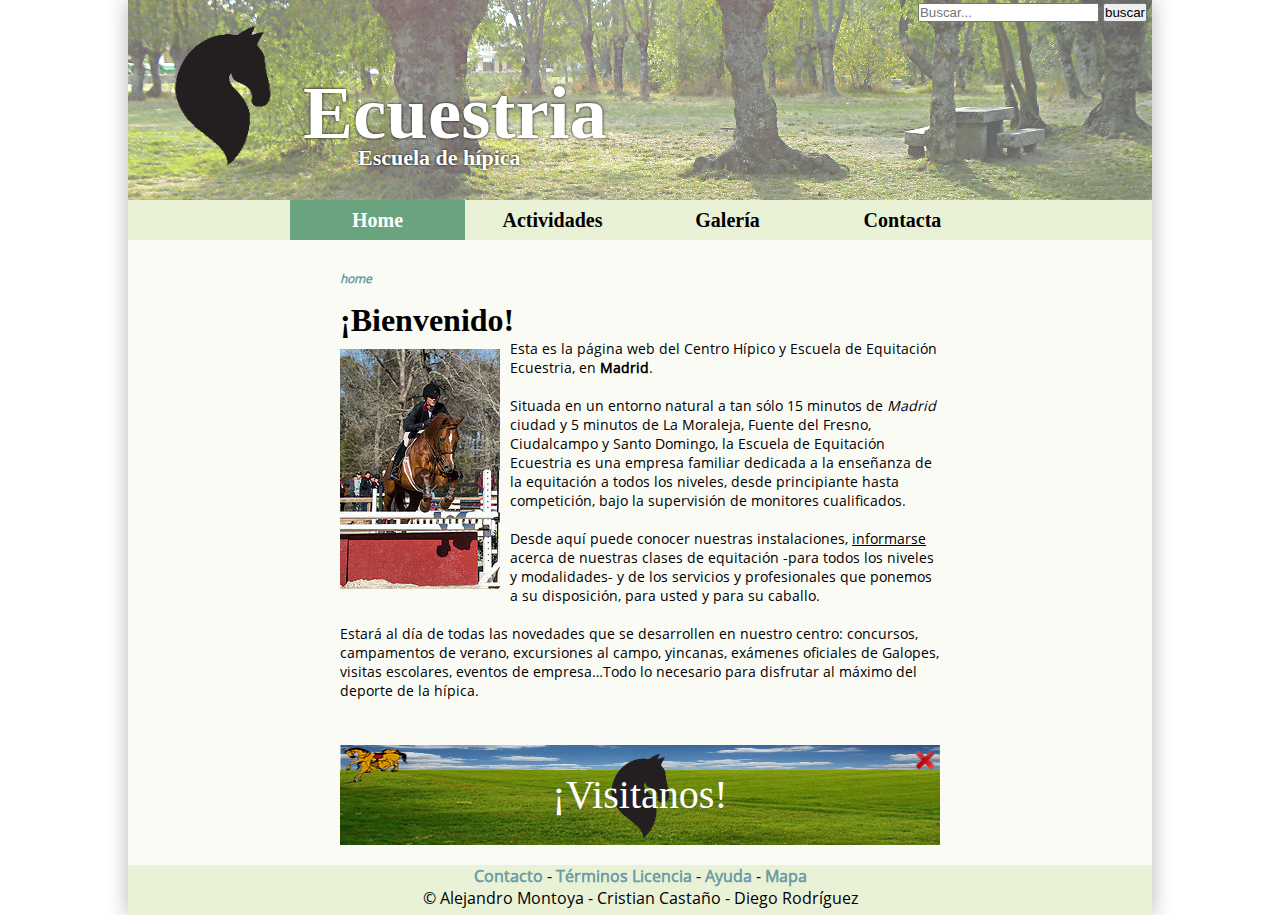
==== public_html/index.html @ 6d94d3be "Merge branch 'Alternativa' of https://github.com/Itadaki/Hipica into Alternativa" ====
<!DOCTYPE html>
<!--
Autor = Alejandro Montoya - Cristian Castaño - Diego Rodríguez
Fecha = 10-dic-2014
Licencia = gpl30 
Version = 1.0
Descripcion = Pagina principal de la escuela de hipica
-->

<!--
Copyright (C) 2014 Diego Rodríguez Suárez-Bustillo

This program is free software: you can redistribute it and/or modify
it under the terms of the GNU General Public License as published by
the Free Software Foundation, either version 3 of the License, or
(at your option) any later version.

This program is distributed in the hope that it will be useful,
but WITHOUT ANY WARRANTY; without even the implied warranty of
MERCHANTABILITY or FITNESS FOR A PARTICULAR PURPOSE.  See the
GNU General Public License for more details.

You should have received a copy of the GNU General Public License
along with this program.  If not, see <http://www.gnu.org/licenses/>.
-->

<html>
    <head>
        <title>Ecuestria - Escuela de hípica</title>
        <meta charset="UTF-8">
        <meta name="viewport" content="width=device-width, initial-scale=1.0">
        <link rel="stylesheet" href="css/style.css" />
        <script type="text/javascript" src="js/script.js" async="async"></script>
    </head>
    <body>
        <div id="wrapper">
            <header class="main">
                <a href="index.html" class="cabeza"> 
                    <h1>Ecuestria</h1>
                    <p>Escuela de hípica</p>
                    <img src="img/logo.png" alt="Logo" title="Ecuestria" /></a> 
                <div id="buscador">
                    <form action="http://www.google.com" >
                        <input type="text" value="" placeholder="Buscar..."  />
                        <input type="submit" value="buscar" />
                    </form></div>
            </header>
            <nav>
                <ul>
                    <li><a href="index.html" title="Home" class="activo">Home</a></li><li><a href="catalogo.html" title="Catálogo">Actividades</a></li><li><a href="galeria.html" title="Galería">Galería</a></li><li><a href="formulario.html" title="Contacta">Contacta</a></li>
                </ul>
            </nav>
            <main>
                <section>
                    <article id="migas">
                        <a href="index.html" title="home">home</a>
                    </article>
                    <article>
                        <!-- Contenido -->
                        <h1>¡Bienvenido!</h1>
                        <p>
                            <img src="img/caballo.jpg" alt="Foto" class="left" />
                            Esta es la página web del Centro Hípico y Escuela de Equitación Ecuestria, en <b>Madrid</b>.<br><br>
                            ​Situada en un entorno natural a tan sólo 15 minutos de <i>Madrid</i> ciudad y 5 minutos de La Moraleja, Fuente del Fresno, Ciudalcampo y Santo Domingo, la Escuela de Equitación Ecuestria es una empresa familiar dedicada a la enseñanza de la equitación a todos los niveles, desde principiante hasta competición, bajo la supervisión de monitores cualificados.<br><br>
                            Desde aquí puede conocer nuestras instalaciones, <u>informarse</u> acerca de nuestras clases de equitación -para todos los niveles y modalidades- y de los servicios y profesionales que ponemos a su disposición, para usted y para su caballo.<br><br>
                        Estará al día de todas las novedades que se desarrollen en nuestro centro: concursos, campamentos de verano, excursiones al campo, yincanas, exámenes oficiales de Galopes, visitas escolares, eventos de empresa…Todo lo necesario para disfrutar al máximo del deporte de la hípica.
                        </p>
                        <!-- FIN Contenido -->
                    </article>
                </section>
                <div id="banner">
                    <div id="tierra"></div>
                    <div id="cielo"></div>
                    <div id="c1" class="caballo"></div>
                    <div id="c2" class="caballo"></div>
                    <div id="c3" class="caballo"></div>
                    <div id="mensaje" onclick="abrirMapa()">¡Visitanos!</div>
                    <div id="cerrarAnuncio" onclick="cerrarAnuncio()"></div>
                    
                </div>
            </main>
            <footer class="main">
                <a href="formulario.html" title="Contacto">Contacto</a> - <a href="#" title="Terminos Licencia" onClick="verTerminos()">Términos Licencia</a> - <a href="#" title="Terminos Licencia" onClick="Ayuda()">Ayuda</a> - <a href="donde_estamos.html" title="Mapa">Mapa</a><br>
                © Alejandro Montoya - Cristian Castaño - Diego Rodríguez 
            </footer>
        </div>
    </body>
</html>
---- public_html/css/style.css ----
/*
Autor = Alejandro Montoya - Cristian Castaño - Diego Rodríguez
Fecha = 10-dic-2014
Licencia = gpl30
Version = 1.0
Descripcion = Estilos comunes a todas las paginas
*/

/*
Copyright (C) 2014 Diego Rodríguez Suárez-Bustillo

This program is free software: you can redistribute it and/or modify
it under the terms of the GNU General Public License as published by
the Free Software Foundation, either version 3 of the License, or
(at your option) any later version.

This program is distributed in the hope that it will be useful,
but WITHOUT ANY WARRANTY; without even the implied warranty of
MERCHANTABILITY or FITNESS FOR A PARTICULAR PURPOSE.  See the
GNU General Public License for more details.

You should have received a copy of the GNU General Public License
along with this program.  If not, see <http://www.gnu.org/licenses/>.
*/

/*Fuentes*/
@font-face {
    font-family: Vibes;
    src: url(../font/GreatVibes-Regular.otf);
}
@font-face {
    font-family: Ovo;
    src: url(../font/Ovo-Regular.ttf);
}
@font-face {
    font-family: OpenSans;
    src: url(../font/OpenSans-Regular.ttf);
}

/*Estilos generales*/
*{margin:0;padding:0;}
body{
    font-family: OpenSans;
}
#wrapper{
    width: 1024px;
    margin: 0 auto;
    position: relative;
    box-shadow: rgba(0,0,0,0.3) 0px 0px 20px 0px ;
}
h1{font-family: Ovo;}
p{font-size: 14px;}
a{
    text-decoration: none;
    font-weight: bold;
    color: #6B9DA4;
}
a:hover{font-weight: normal; text-decoration:underline;}
a:visited{color: #6aa47f;}
.cabeza{
    color:white !important;
    font-weight: bold !important;
}
/*Estilos de cabecera*/
header.main{
    position: relative;
    height: 200px;
    background: #6aa47f url('../img/header3.jpg');
    color: #fafbf5;
    text-shadow: 0 0 3px black;
}
header.main h1, header.main p, header.main img{position: absolute;}
header.main h1{
    top: 70px;
    left: 175px;
    font-family: Vibes;
    font-size: 75px;
}
header.main p{
    top: 145px;
    left: 230px;
    font-family: Ovo;
    font-size: 22px;
}
header.main img{
    left: 45px;
    top: 20px;
    height: 150px;
/*    -webkit-filter: drop-shadow(0 0 1px white);
    filter: drop-shadow(0 0 1px white);*/
}
header.main #buscador{
   
    right:5px !important;
    position:absolute;
    
    .searchform {

display: inline-block;

zoom: 1; /* ie7 hack para display:inline-block */

*display: inline;

border: solid 1px #d2d2d2;

padding: 3px 5px;

-webkit-border-radius: 2em;

-moz-border-radius: 2em;

border-radius: 2em;

-webkit-box-shadow: 0 1px 0px rgba(0,0,0,.1);

-moz-box-shadow: 0 1px 0px rgba(0,0,0,.1);

box-shadow: 0 1px 0px rgba(0,0,0,.1);

background: #f1f1f1;

background: -webkit-gradient(linear, left top, left bottom, from(#fff), to(#ededed));

background: -moz-linear-gradient(top,  #fff,  #ededed);

filter:  progid:DXImageTransform.Microsoft.gradient(startColorstr='#ffffff', endColorstr='#ededed'); /* ie7 */

-ms-filter:  progid:DXImageTransform.Microsoft.gradient(startColorstr='#ffffff', endColorstr='#ededed'); /* ie8 */

}

.searchform input {

font: normal 12px/100% Arial, Helvetica, sans-serif;

}

.searchform .searchfield {

background: #fff;

padding: 6px 6px 6px 8px;

width: 202px;

border: solid 1px #bcbbbb;

outline: none;

-webkit-border-radius: 2em;

-moz-border-radius: 2em;

border-radius: 2em;

-moz-box-shadow: inset 0 1px 2px rgba(0,0,0,.2);

-webkit-box-shadow: inset 0 1px 2px rgba(0,0,0,.2);

box-shadow: inset 0 1px 2px rgba(0,0,0,.2);

}

.searchform .searchbutton {

color: #fff;

border: solid 1px #494949;

font-size: 11px;

height: 27px;

width: 27px;

text-shadow: 0 1px 1px rgba(0,0,0,.6);

-webkit-border-radius: 2em;

-moz-border-radius: 2em;

border-radius: 2em;

background: #5f5f5f;

background: -webkit-gradient(linear, left top, left bottom, from(#9e9e9e), to(#454545));

background: -moz-linear-gradient(top,  #9e9e9e,  #454545);

filter:  progid:DXImageTransform.Microsoft.gradient(startColorstr='#9e9e9e', endColorstr='#454545'); /* ie7 */

-ms-filter:  progid:DXImageTransform.Microsoft.gradient(startColorstr='#9e9e9e', endColorstr='#454545'); /* ie8 */

}
}

/*Estilos de barra de navegacion*/
nav{
    background: #e9f1d7;
    height: 40px;
}
nav ul{
    list-style: none;
    text-align: center;
    font-family: Ovo;
    font-weight: bold;
}
nav li {display: inline;}
nav ul li a{
    color: black !important; /*Previene del cambio de color por :visited*/
    background-position: -200px 0px;
    transition: background .25s, color .25s;
    text-decoration: none;
    display: inline-block;/*se convierte en bloque y le afecta width y height*/
    height: 40px;
    line-height: 40px; /*Altura de cada linea == altura == alineado vertical*/
    width: 175px;
    font-size:20px;
}
nav ul li a:hover, nav ul li a.activo{
    font-weight: bold;
    color:white !important; /*Previene del cambio de color por a:visited*/
    background-position: 0px 0px;
    background: #6aa47f;
    text-decoration:none;
}

/*Estilos del main*/
main{
    background: #fafbf5;
    padding-bottom: 20px;
}
main>section{
    padding: 30px;
    min-height: 400px;
}
main>section #migas{
    padding: 0;
    font-size: 12px;
    font-style: italic;
}
main>section article{
    margin: 0 auto;
    width: 600px;
    padding: 15px;
}
main>section article img.left{
    float:left; 
    margin: 10px;
    margin-left: 0;
}
main>section article img.right{
    float:right; 
    margin: 10px;
    margin-right: 0;
}

/*Estilos del pie*/
footer.main{
    height: 50px;
    background: #e9f1d7;
    text-align: center;
    
}

/*Estilos de publicidad*/
#banner{
    background: rgba(0,0,0,.1);
    height: 100px;
    width: 600px;
    margin: 0 auto;
    position: relative;
    transition: height 1s;
    overflow: hidden;
}
#banner div{
    height: 100px;
    width: 600px;
    position: absolute;
}
div#cerrarAnuncio{
    width: 20px;
    height: 20px;
    right: 5px;
    top: 5px;
    background: url('../img/close_red.png');
    background-size: 20px;
    cursor: pointer;
}

div#mapa{
    width: 20px;
    height: 20px;
    right: 0px;
    top: 10px;
    background: url('../img/close_red.png');
    background-size: 20px;
    cursor: pointer;
}

#tierra{
    background-image: url('../img/banner/suelo.jpg');
    background-repeat: repeat;
    background-position: 0 0;
    -webkit-animation: fondo 25s infinite linear;
    animation: fondo 25s infinite linear;
}
@keyframes fondo{
    0% {background-position: 1361px 0;}
    100% {background-position: -1361px 0;}
}
@-webkit-keyframes fondo{
    0% {background-position-x: -1361px;}
    100% {background-position-x: 1361px;}
}
#cielo{
    background-image: url('../img/banner/nubes.png');
    background-repeat: no-repeat;
}
#mensaje{
    background: url('../img/logo.png') no-repeat center;
    background-size: 60px;
    height: 100px;
    line-height: 100px;
    font-family: Vibes;
    font-size: 40px;
    color:white;
    text-align: center;
    -webkit-animation: aparecer 7s infinite alternate;
    animation: aparecer 7s infinite alternate;
    overflow: hidden;
}
@keyframes aparecer{
    0% {height: 0;}
    60% {height: 0;}
    100% {height: 100px;}
}
@-webkit-keyframes aparecer{
    0% {height: 0;}
    60% {height: 0;}
    100% {height: 100px;}
}
/*Comun a todos los caballos*/
.caballo{background-repeat: no-repeat;}
/*Caballos*/
#c1{
    background-image: url('../img/banner/caballo-1.png');
    -webkit-animation: mover 6s infinite linear;
    animation: mover 6s infinite linear;
}
@keyframes mover{
    0% {background-position: -50px 50px;}
    100% {background-position: 600px 10px;}
}
@-webkit-keyframes mover{
    0% {background-position: -50px 50px;}
    100% {background-position: 600px 10px;}
}
#c2{
    background-image: url('../img/banner/caballo-2.png');
    background-position: -50px 10px;
    -webkit-animation: mover-x 10s infinite linear;
    animation: mover-x 10s 2s infinite linear;
    animation-fill-mode: backwards;
}
#c3{
    background-image: url('../img/banner/caballo-3.png');
    -webkit-animation: mover-x 5s infinite linear reverse backwards;
    animation: mover-x 5s infinite linear;
    animation-direction: reverse;
}
@keyframes mover-x{
    0% {background-position: -50px 0;}
    100% {background-position: 600px 0;}
}
@-webkit-keyframes mover-x{
    0% {background-position: -50px 0;}
    100% {background-position: 600px 0;}
}
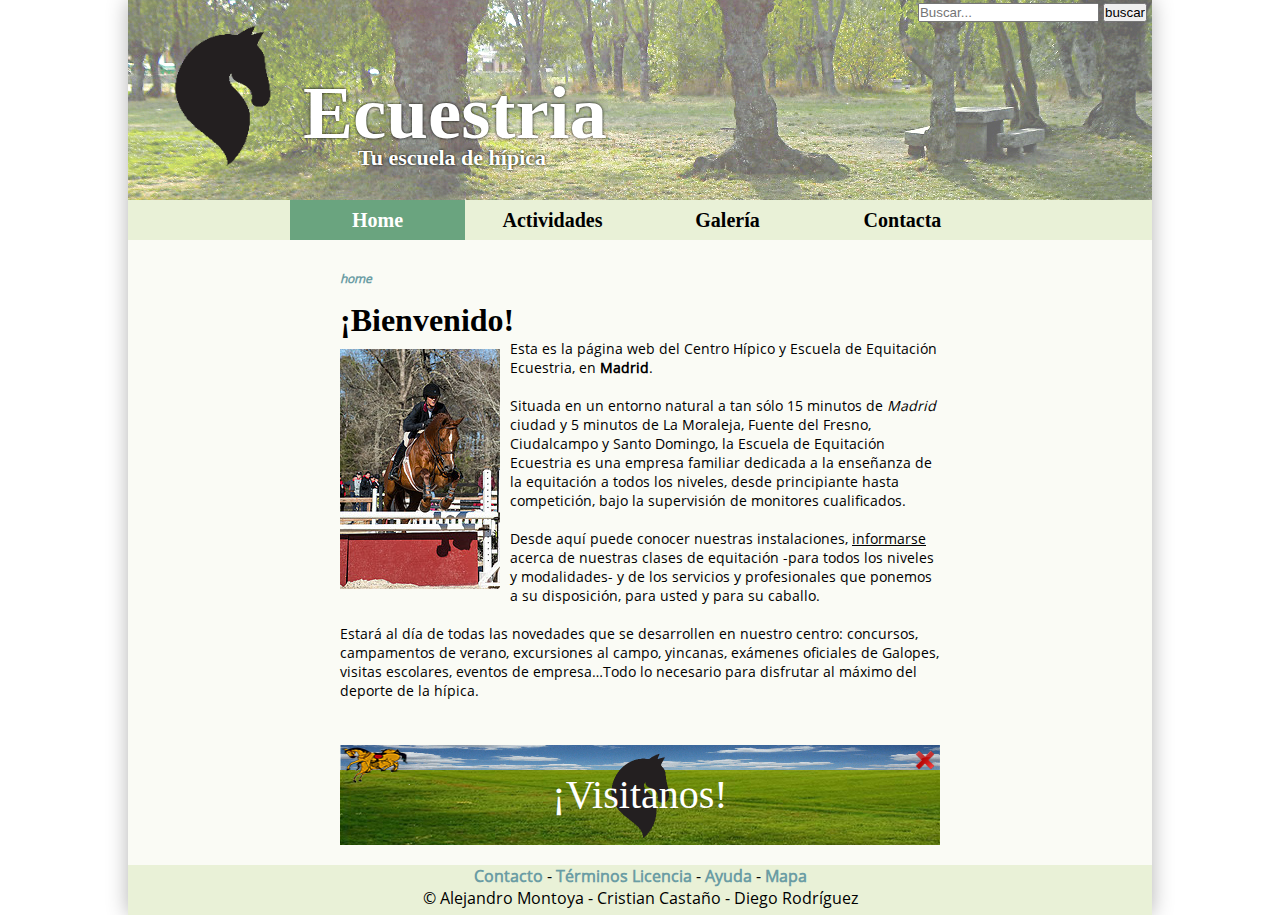
==== commit a4ccbcf9: "Ajustes ayuda" ====
--- a/public_html/index.html
+++ b/public_html/index.html
@@ -26,7 +26,7 @@
 
 <html>
     <head>
-        <title>Ecuestria - Escuela de hípica</title>
+        <title>Ecuestria - Tu escuela de hípica</title>
         <meta charset="UTF-8">
         <meta name="viewport" content="width=device-width, initial-scale=1.0">
         <link rel="stylesheet" href="css/style.css" />
@@ -37,7 +37,7 @@
             <header class="main">
                 <a href="index.html" class="cabeza"> 
                     <h1>Ecuestria</h1>
-                    <p>Escuela de hípica</p>
+                    <p>Tu escuela de hípica</p>
                     <img src="img/logo.png" alt="Logo" title="Ecuestria" /></a> 
                 <div id="buscador">
                     <form action="http://www.google.com" >
@@ -74,13 +74,14 @@
                     <div id="c1" class="caballo"></div>
                     <div id="c2" class="caballo"></div>
                     <div id="c3" class="caballo"></div>
-                    <div id="mensaje" onclick="abrirMapa()">¡Visitanos!</div>
+                    <div id="mensaje" >¡Visitanos!</div>
+                    <div style="cursor: pointer" onclick="abrirMapa()"></div>
                     <div id="cerrarAnuncio" onclick="cerrarAnuncio()"></div>
                     
                 </div>
             </main>
             <footer class="main">
-                <a href="formulario.html" title="Contacto">Contacto</a> - <a href="#" title="Terminos Licencia" onClick="verTerminos()">Términos Licencia</a> - <a href="#" title="Terminos Licencia" onClick="Ayuda()">Ayuda</a> - <a href="donde_estamos.html" title="Mapa">Mapa</a><br>
+                <a href="formulario.html" title="Contacto">Contacto</a> - <a href="#" title="Terminos Licencia" onClick="verTerminos()">Términos Licencia</a> - <a href="#" title="Terminos Licencia" onClick="ayuda()">Ayuda</a> - <a href="donde_estamos.html" title="Mapa">Mapa</a><br>
                 © Alejandro Montoya - Cristian Castaño - Diego Rodríguez 
             </footer>
         </div>
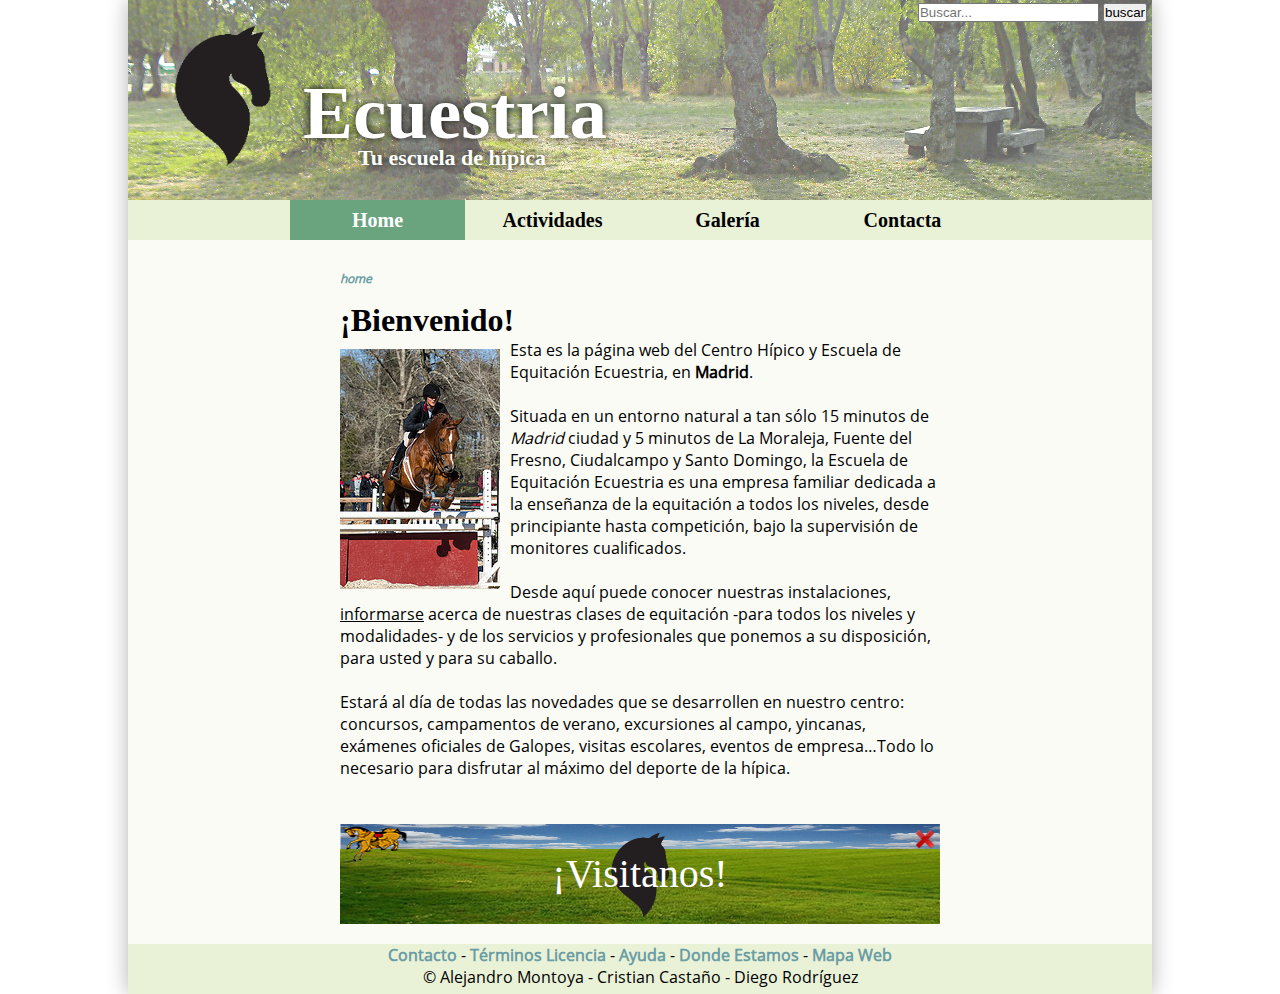
==== commit dd334406: "Mejora enlaces y aliño del formulario" ====
--- a/public_html/index.html
+++ b/public_html/index.html
@@ -3,7 +3,7 @@
 Autor = Alejandro Montoya - Cristian Castaño - Diego Rodríguez
 Fecha = 10-dic-2014
 Licencia = gpl30 
-Version = 1.0
+Version = 2.0
 Descripcion = Pagina principal de la escuela de hipica
 -->
 
@@ -81,7 +81,7 @@
                 </div>
             </main>
             <footer class="main">
-                <a href="formulario.html" title="Contacto">Contacto</a> - <a href="#" title="Terminos Licencia" onClick="verTerminos()">Términos Licencia</a> - <a href="#" title="Terminos Licencia" onClick="ayuda()">Ayuda</a> - <a href="donde_estamos.html" title="Mapa">Mapa</a><br>
+                               <a href="formulario.html" title="Contacto">Contacto</a> - <a href="#" title="Terminos Licencia" onClick="verTerminos()">Términos Licencia</a> - <a href="#" title="Ayuda" onClick="ayuda('actividades')">Ayuda</a> - <a href="donde_estamos.html" title="Mapa">Donde Estamos</a> - <a href="mapa_navegacion.html" title="Mapa de Navegacion">Mapa Web</a><br>
                 © Alejandro Montoya - Cristian Castaño - Diego Rodríguez 
             </footer>
         </div>
--- a/public_html/css/style.css
+++ b/public_html/css/style.css
@@ -49,7 +49,7 @@
     box-shadow: rgba(0,0,0,0.3) 0px 0px 20px 0px ;
 }
 h1{font-family: Ovo;}
-p{font-size: 14px;}
+p{font-size: 16px;}
 a{
     text-decoration: none;
     font-weight: bold;
@@ -67,7 +67,7 @@
     height: 200px;
     background: #6aa47f url('../img/header3.jpg');
     color: #fafbf5;
-    text-shadow: 0 0 3px black;
+    text-shadow: 0 0 10px black;
 }
 header.main h1, header.main p, header.main img{position: absolute;}
 header.main h1{
@@ -86,113 +86,12 @@
     left: 45px;
     top: 20px;
     height: 150px;
-/*    -webkit-filter: drop-shadow(0 0 1px white);
-    filter: drop-shadow(0 0 1px white);*/
+    /*    -webkit-filter: drop-shadow(0 0 1px white);
+        filter: drop-shadow(0 0 1px white);*/
 }
 header.main #buscador{
-   
     right:5px !important;
     position:absolute;
-    
-    .searchform {
-
-display: inline-block;
-
-zoom: 1; /* ie7 hack para display:inline-block */
-
-*display: inline;
-
-border: solid 1px #d2d2d2;
-
-padding: 3px 5px;
-
--webkit-border-radius: 2em;
-
--moz-border-radius: 2em;
-
-border-radius: 2em;
-
--webkit-box-shadow: 0 1px 0px rgba(0,0,0,.1);
-
--moz-box-shadow: 0 1px 0px rgba(0,0,0,.1);
-
-box-shadow: 0 1px 0px rgba(0,0,0,.1);
-
-background: #f1f1f1;
-
-background: -webkit-gradient(linear, left top, left bottom, from(#fff), to(#ededed));
-
-background: -moz-linear-gradient(top,  #fff,  #ededed);
-
-filter:  progid:DXImageTransform.Microsoft.gradient(startColorstr='#ffffff', endColorstr='#ededed'); /* ie7 */
-
--ms-filter:  progid:DXImageTransform.Microsoft.gradient(startColorstr='#ffffff', endColorstr='#ededed'); /* ie8 */
-
-}
-
-.searchform input {
-
-font: normal 12px/100% Arial, Helvetica, sans-serif;
-
-}
-
-.searchform .searchfield {
-
-background: #fff;
-
-padding: 6px 6px 6px 8px;
-
-width: 202px;
-
-border: solid 1px #bcbbbb;
-
-outline: none;
-
--webkit-border-radius: 2em;
-
--moz-border-radius: 2em;
-
-border-radius: 2em;
-
--moz-box-shadow: inset 0 1px 2px rgba(0,0,0,.2);
-
--webkit-box-shadow: inset 0 1px 2px rgba(0,0,0,.2);
-
-box-shadow: inset 0 1px 2px rgba(0,0,0,.2);
-
-}
-
-.searchform .searchbutton {
-
-color: #fff;
-
-border: solid 1px #494949;
-
-font-size: 11px;
-
-height: 27px;
-
-width: 27px;
-
-text-shadow: 0 1px 1px rgba(0,0,0,.6);
-
--webkit-border-radius: 2em;
-
--moz-border-radius: 2em;
-
-border-radius: 2em;
-
-background: #5f5f5f;
-
-background: -webkit-gradient(linear, left top, left bottom, from(#9e9e9e), to(#454545));
-
-background: -moz-linear-gradient(top,  #9e9e9e,  #454545);
-
-filter:  progid:DXImageTransform.Microsoft.gradient(startColorstr='#9e9e9e', endColorstr='#454545'); /* ie7 */
-
--ms-filter:  progid:DXImageTransform.Microsoft.gradient(startColorstr='#9e9e9e', endColorstr='#454545'); /* ie8 */
-
-}
 }
 
 /*Estilos de barra de navegacion*/
@@ -261,7 +160,7 @@
     height: 50px;
     background: #e9f1d7;
     text-align: center;
-    
+
 }
 
 /*Estilos de publicidad*/
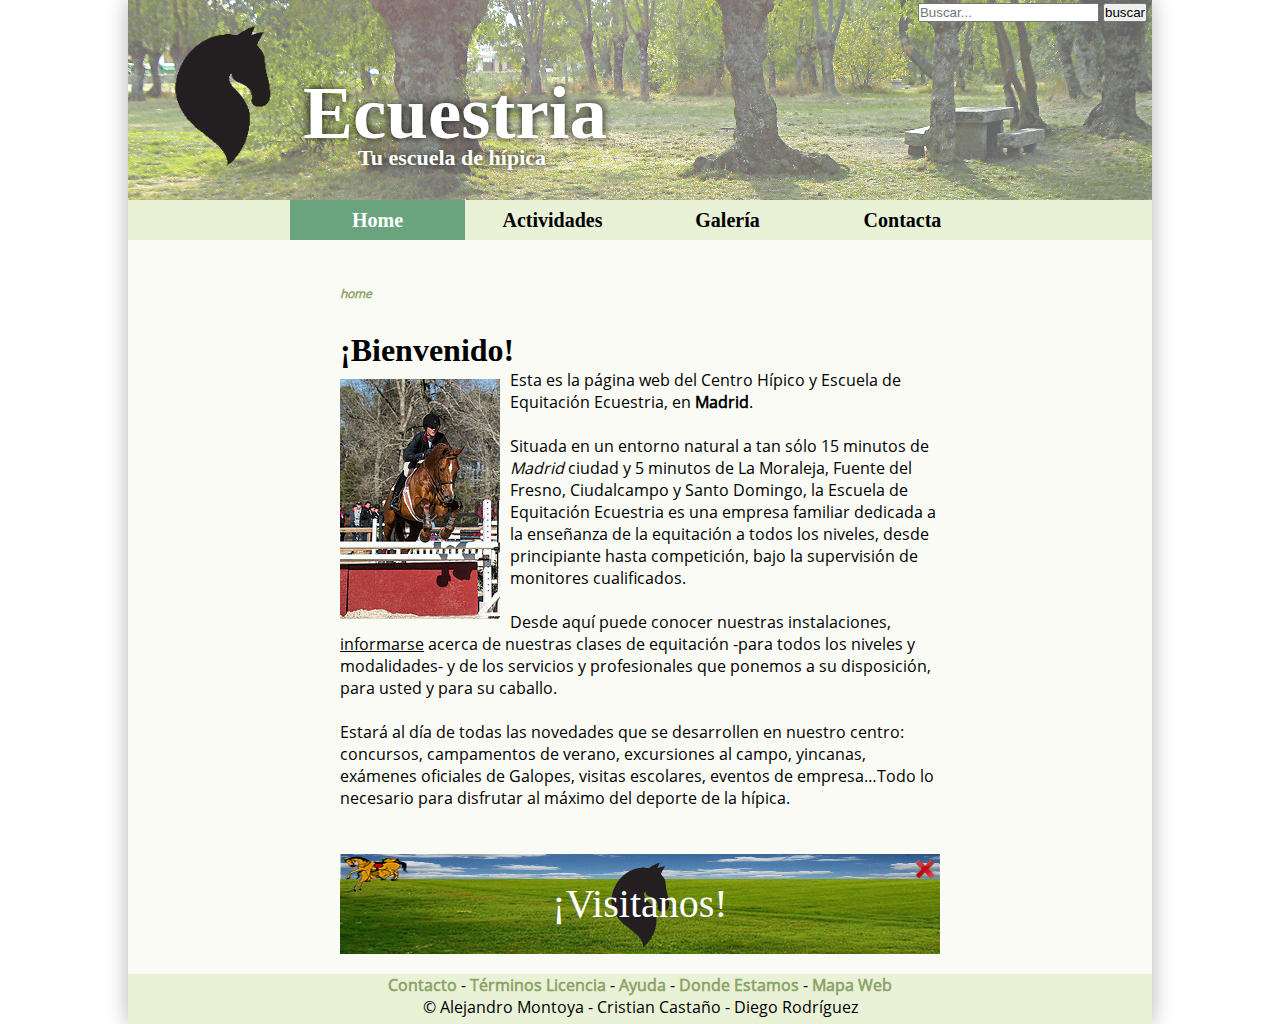
==== commit b1c37623: "Cookies al formulario y saludo" ====
--- a/public_html/index.html
+++ b/public_html/index.html
@@ -52,8 +52,8 @@
             </nav>
             <main>
                 <section>
-                    <article id="migas">
-                        <a href="index.html" title="home">home</a>
+                    <article>
+                        <div id="migas"><a href="index.html" title="home">home</a></div>
                     </article>
                     <article>
                         <!-- Contenido -->
@@ -85,5 +85,6 @@
                 © Alejandro Montoya - Cristian Castaño - Diego Rodríguez 
             </footer>
         </div>
+        <!--<div id="saludo"><div onclick="cerrarSaludo()">Hola Diego, encantado de volver a verte!</div></div>-->
     </body>
 </html>
--- a/public_html/css/style.css
+++ b/public_html/css/style.css
@@ -1,13 +1,13 @@
 /*
-Autor = Alejandro Montoya - Cristian Castaño - Diego Rodríguez
+Autor = Alejandro Montoya - Cristian CastaÃ±o - Diego RodrÃ­guez
 Fecha = 10-dic-2014
 Licencia = gpl30
-Version = 1.0
+Version = 2.0
 Descripcion = Estilos comunes a todas las paginas
 */
 
 /*
-Copyright (C) 2014 Diego Rodríguez Suárez-Bustillo
+Copyright (C) 2014 Diego RodrÃ­guez SuÃ¡rez-Bustillo
 
 This program is free software: you can redistribute it and/or modify
 it under the terms of the GNU General Public License as published by
@@ -38,7 +38,7 @@
 }
 
 /*Estilos generales*/
-*{margin:0;padding:0;}
+*{margin:0; padding:0;}
 body{
     font-family: OpenSans;
 }
@@ -53,7 +53,8 @@
 a{
     text-decoration: none;
     font-weight: bold;
-    color: #6B9DA4;
+    /*color: #6B9DA4;*/
+    color: #8ca46a;
 }
 a:hover{font-weight: normal; text-decoration:underline;}
 a:visited{color: #6aa47f;}
@@ -278,3 +279,55 @@
     100% {background-position: 600px 0;}
 }
 
+#cookies{
+    height: 60px;
+    min-width: 1024px;
+    width: 100%;
+    background: #6aa47f;
+/*    position: fixed;
+    top: 0;*/
+    color: white;
+    font-size: 13px;
+    text-align: center;
+    transition: height 1s;
+    overflow: hidden;
+}
+#cookies div{
+    max-width: 800px;
+    display: inline-block;
+}
+#cookies span{
+    display: block;
+    cursor: pointer;
+    text-decoration: underline;
+    font-weight: bold;
+}
+#cookies a{color:white;text-decoration: underline;}
+#saludo{
+    transition: height 1s, padding 1s;
+    height: 40px;
+    width: 150px;
+    padding: 10px;
+    background: #6aa47f;
+/*    position: fixed;
+    top: 0;*/
+    color: white;
+    font-size: 13px;
+    text-align: center;
+    position: fixed;
+    bottom: 0;
+    left: 0;
+    overflow: hidden;
+}
+/*#saludo div{
+    position: absolute;
+    top: 2px;
+    right: 2px;
+}*/
+#saludo div::before{
+    position: absolute;
+    top: 0px;
+    right: 5px;
+    content: "x";
+    cursor: pointer;
+}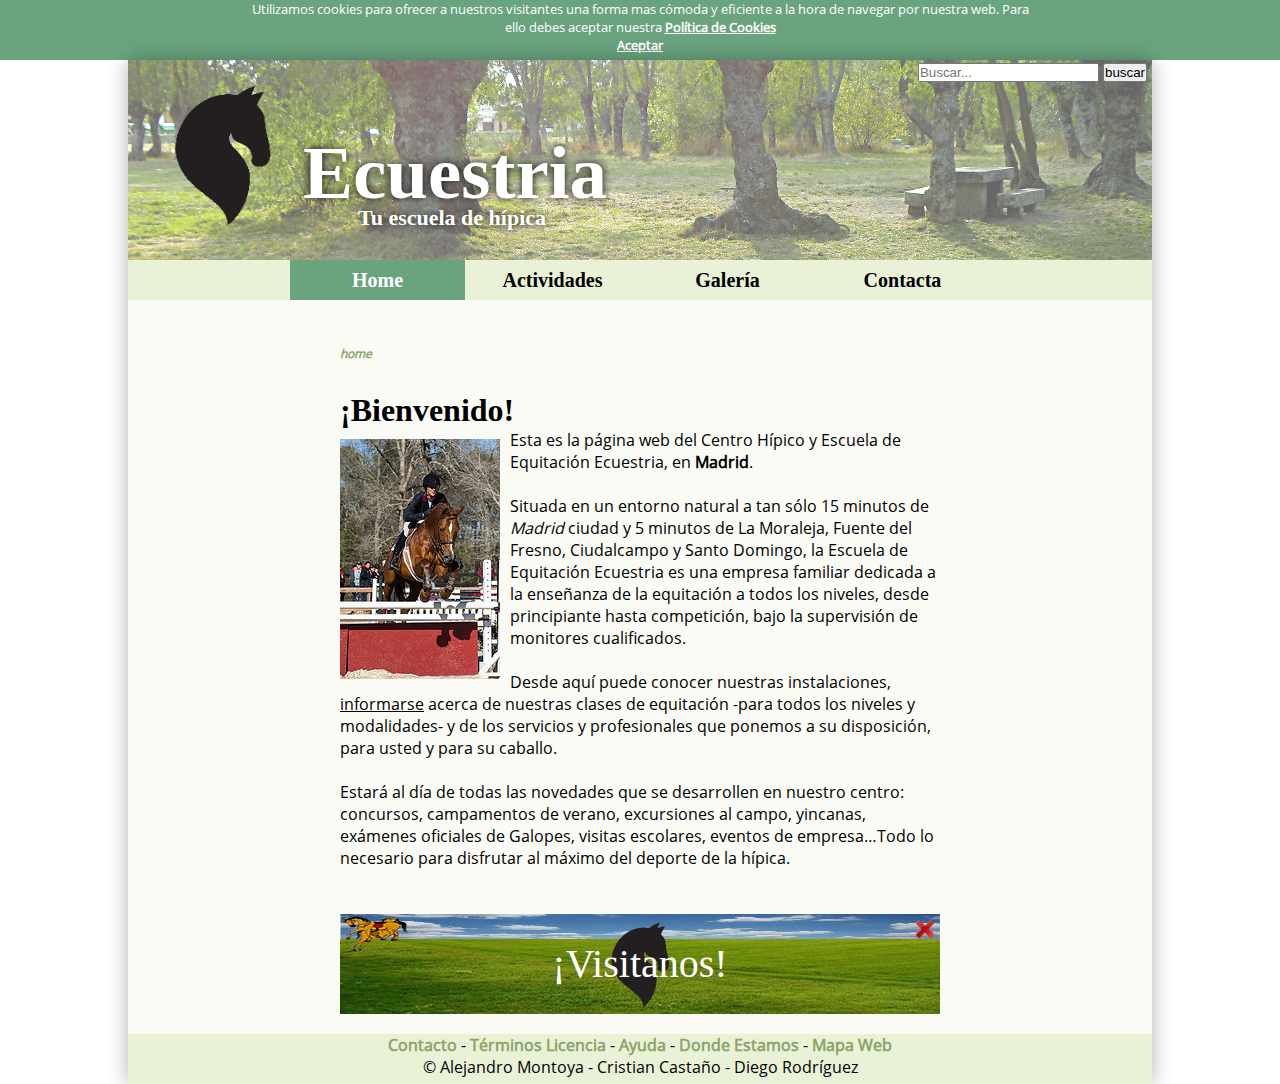
==== commit aea390c6: "Retoques de cookies" ====
--- a/public_html/index.html
+++ b/public_html/index.html
@@ -30,7 +30,7 @@
         <meta charset="UTF-8">
         <meta name="viewport" content="width=device-width, initial-scale=1.0">
         <link rel="stylesheet" href="css/style.css" />
-        <script type="text/javascript" src="js/script.js" async="async"></script>
+        <script type="text/javascript" src="js/script.js"></script>
     </head>
     <body>
         <div id="wrapper">
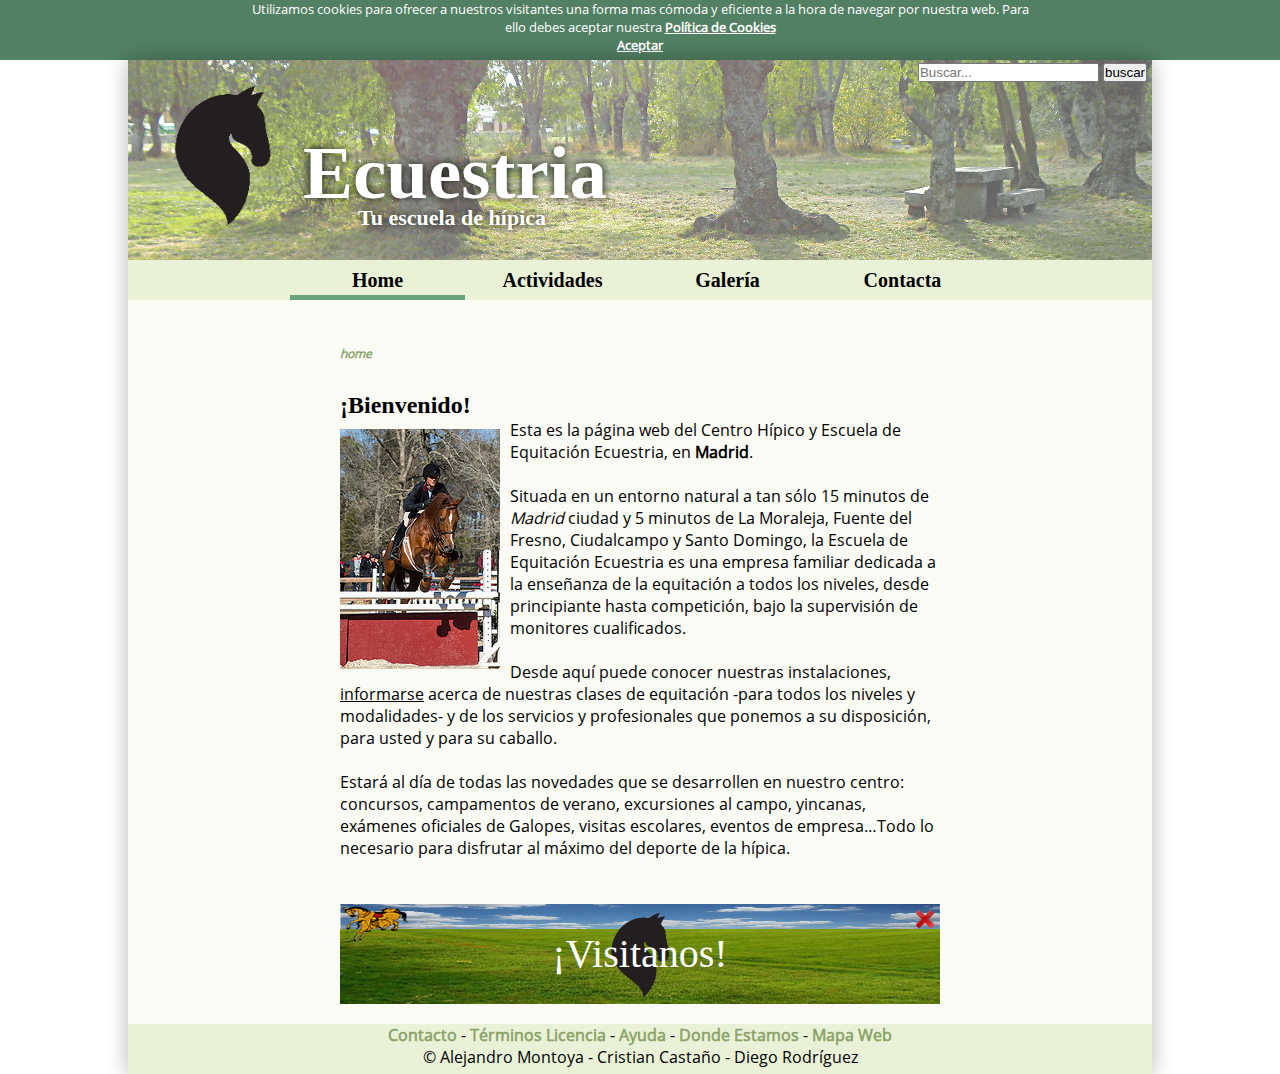
==== commit dd36618a: "Merge remote-tracking branch 'origin/accesibilidad' into accesibilidad" ====
--- a/public_html/index.html
+++ b/public_html/index.html
@@ -24,9 +24,9 @@
 along with this program.  If not, see <http://www.gnu.org/licenses/>.
 -->
 
-<html>
+<html lang="es">
     <head>
-        <title>Ecuestria - Tu escuela de hípica</title>
+        <title>Ecuestria - Tu escuela de hípica - Página principal</title>
         <meta charset="UTF-8">
         <meta name="viewport" content="width=device-width, initial-scale=1.0">
         <link rel="stylesheet" href="css/style.css" />
@@ -40,14 +40,15 @@
                     <p>Tu escuela de hípica</p>
                     <img src="img/logo.png" alt="Logo" title="Ecuestria" /></a> 
                 <div id="buscador">
-                    <form action="http://www.google.com" >
-                        <input type="text" value="" placeholder="Buscar..."  />
+                    <form method="GET" action="http://www.google.com/search" >
+                        <input type="text" value="" placeholder="Buscar..." name="q" title="Buscador"/>
+                        <input type="hidden" name="sitesearch" value="http://rodribus.esy.es/hipica/v3/" />
                         <input type="submit" value="buscar" />
                     </form></div>
             </header>
             <nav>
                 <ul>
-                    <li><a href="index.html" title="Home" class="activo">Home</a></li><li><a href="catalogo.html" title="Catálogo">Actividades</a></li><li><a href="galeria.html" title="Galería">Galería</a></li><li><a href="formulario.html" title="Contacta">Contacta</a></li>
+                    <li><a href="index.html" title="Página principal" class="activo">Home</a></li><li><a href="actividades.html" title="Actividades">Actividades</a></li><li><a href="galeria.html" title="Galería">Galería</a></li><li><a href="formulario.html" title="Contacta">Contacta</a></li>
                 </ul>
             </nav>
             <main>
@@ -57,12 +58,12 @@
                     </article>
                     <article>
                         <!-- Contenido -->
-                        <h1>¡Bienvenido!</h1>
+                        <h2>¡Bienvenido!</h2>
                         <p>
-                            <img src="img/caballo.jpg" alt="Foto" class="left" />
-                            Esta es la página web del Centro Hípico y Escuela de Equitación Ecuestria, en <b>Madrid</b>.<br><br>
-                            ​Situada en un entorno natural a tan sólo 15 minutos de <i>Madrid</i> ciudad y 5 minutos de La Moraleja, Fuente del Fresno, Ciudalcampo y Santo Domingo, la Escuela de Equitación Ecuestria es una empresa familiar dedicada a la enseñanza de la equitación a todos los niveles, desde principiante hasta competición, bajo la supervisión de monitores cualificados.<br><br>
-                            Desde aquí puede conocer nuestras instalaciones, <u>informarse</u> acerca de nuestras clases de equitación -para todos los niveles y modalidades- y de los servicios y profesionales que ponemos a su disposición, para usted y para su caballo.<br><br>
+                            <img src="img/caballo.jpg" alt="Foto de bienvenida" class="left" />
+                            Esta es la página web del Centro Hípico y Escuela de Equitación Ecuestria, en <span class="negrita">Madrid</span>.<br><br>
+                            ​Situada en un entorno natural a tan sólo 15 minutos de <span class="cursiva">Madrid</span> ciudad y 5 minutos de La Moraleja, Fuente del Fresno, Ciudalcampo y Santo Domingo, la Escuela de Equitación Ecuestria es una empresa familiar dedicada a la enseñanza de la equitación a todos los niveles, desde principiante hasta competición, bajo la supervisión de monitores cualificados.<br><br>
+                            Desde aquí puede conocer nuestras instalaciones, <span class="subrayado">informarse</span> acerca de nuestras clases de equitación -para todos los niveles y modalidades- y de los servicios y profesionales que ponemos a su disposición, para usted y para su caballo.<br><br>
                         Estará al día de todas las novedades que se desarrollen en nuestro centro: concursos, campamentos de verano, excursiones al campo, yincanas, exámenes oficiales de Galopes, visitas escolares, eventos de empresa…Todo lo necesario para disfrutar al máximo del deporte de la hípica.
                         </p>
                         <!-- FIN Contenido -->
@@ -77,7 +78,6 @@
                     <div id="mensaje" >¡Visitanos!</div>
                     <div style="cursor: pointer" onclick="abrirMapa()"></div>
                     <div id="cerrarAnuncio" onclick="cerrarAnuncio()"></div>
-                    
                 </div>
             </main>
             <footer class="main">
@@ -85,6 +85,5 @@
                 © Alejandro Montoya - Cristian Castaño - Diego Rodríguez 
             </footer>
         </div>
-        <!--<div id="saludo"><div onclick="cerrarSaludo()">Hola Diego, encantado de volver a verte!</div></div>-->
     </body>
 </html>
--- a/public_html/css/style.css
+++ b/public_html/css/style.css
@@ -48,8 +48,9 @@
     position: relative;
     box-shadow: rgba(0,0,0,0.3) 0px 0px 20px 0px ;
 }
-h1{font-family: Ovo;}
-p{font-size: 16px;}
+h1, h2{font-family: Ovo;}
+/*p{font-size: 16px;}*/
+p{font-size: 1em;}
 a{
     text-decoration: none;
     font-weight: bold;
@@ -57,16 +58,20 @@
     color: #8ca46a;
 }
 a:hover{font-weight: normal; text-decoration:underline;}
-a:visited{color: #6aa47f;}
+/*a:visited{color: #6aa47f;}*/
+a:visited{color: #528063;}
 .cabeza{
     color:white !important;
     font-weight: bold !important;
 }
+.negrita{font-weight: bold;}
+.cursiva{font-style: oblique;}
+.subrayado{text-decoration: underline;}
 /*Estilos de cabecera*/
 header.main{
     position: relative;
     height: 200px;
-    background: #6aa47f url('../img/header3.jpg');
+    background: #e9f1d7 url('../img/header3.jpg');
     color: #fafbf5;
     text-shadow: 0 0 10px black;
 }
@@ -75,13 +80,15 @@
     top: 70px;
     left: 175px;
     font-family: Vibes;
-    font-size: 75px;
+    /*font-size: 75px;*/
+    font-size: 4.6875em;
 }
 header.main p{
     top: 145px;
     left: 230px;
     font-family: Ovo;
-    font-size: 22px;
+    /*font-size: 22px;*/
+    font-size: 1.375em;
 }
 header.main img{
     left: 45px;
@@ -109,21 +116,29 @@
 nav li {display: inline;}
 nav ul li a{
     color: black !important; /*Previene del cambio de color por :visited*/
-    background-position: -200px 0px;
-    transition: background .25s, color .25s;
+    transition: border .25s;
     text-decoration: none;
     display: inline-block;/*se convierte en bloque y le afecta width y height*/
-    height: 40px;
+    height: 35px;
     line-height: 40px; /*Altura de cada linea == altura == alineado vertical*/
     width: 175px;
-    font-size:20px;
-}
+    /*font-size:20px;*/
+    font-size:1.25em;
+    border-bottom: 5px solid #e9f1d7;
+}
+/* VIEJO ESTILO
 nav ul li a:hover, nav ul li a.activo{
     font-weight: bold;
-    color:white !important; /*Previene del cambio de color por a:visited*/
+    color:white !important; Previene del cambio de color por a:visited
     background-position: 0px 0px;
     background: #6aa47f;
+    background: #528063;
     text-decoration:none;
+}*/
+nav ul li a:hover, nav ul li a.activo{
+    font-weight: bold;
+    text-decoration:none;
+    border-bottom: 5px solid #6aa47f;
 }
 
 /*Estilos del main*/
@@ -137,7 +152,8 @@
 }
 main>section #migas{
     padding: 0;
-    font-size: 12px;
+    /*font-size: 12px;*/
+    font-size: 0.75em;
     font-style: italic;
 }
 main>section article{
@@ -224,7 +240,8 @@
     height: 100px;
     line-height: 100px;
     font-family: Vibes;
-    font-size: 40px;
+    /*font-size: 40px;*/
+    font-size: 2.5em;
     color:white;
     text-align: center;
     -webkit-animation: aparecer 7s infinite alternate;
@@ -283,11 +300,13 @@
     height: 60px;
     min-width: 1024px;
     width: 100%;
-    background: #6aa47f;
+    /*background: #6aa47f;*/
+    background: #528063;
 /*    position: fixed;
     top: 0;*/
     color: white;
-    font-size: 13px;
+    /*font-size: 13px;*/
+    font-size: 0.8125em;
     text-align: center;
     transition: height 1s;
     overflow: hidden;
@@ -308,10 +327,12 @@
     height: 40px;
     width: 150px;
     padding: 10px;
-    background: #6aa47f;
+    /*background: #6aa47f;*/
+    background: #528063;
 /*    position: fixed;
     top: 0;*/
     color: white;
+    /*font-size: 13px;*/
     font-size: 13px;
     text-align: center;
     position: fixed;
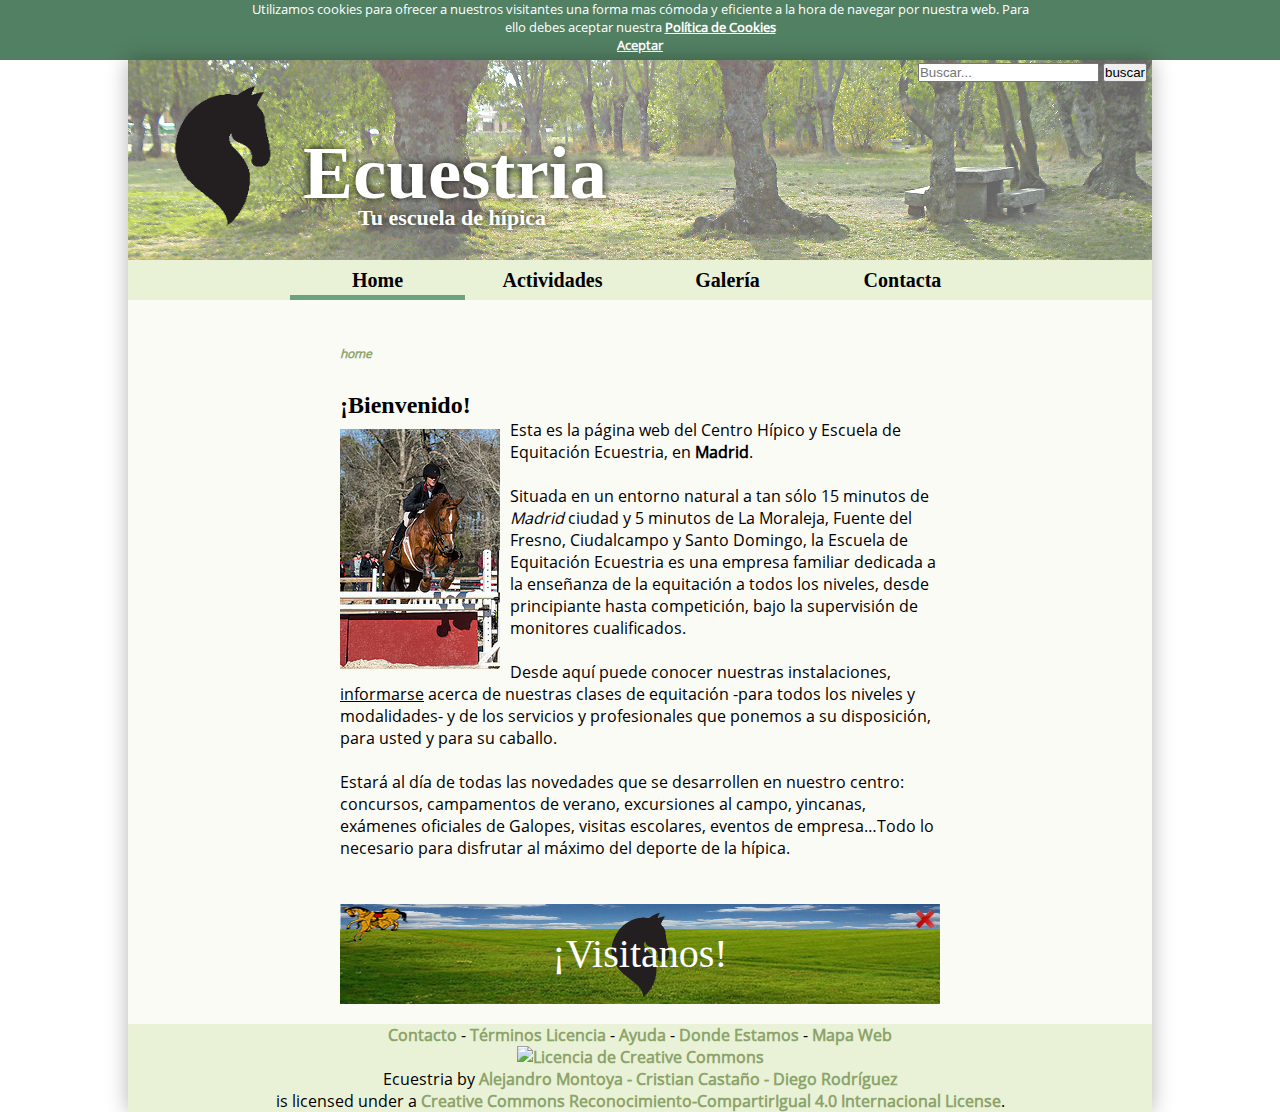
==== commit 98d677f1: "Añadido Creative Commons" ====
--- a/public_html/index.html
+++ b/public_html/index.html
@@ -82,7 +82,8 @@
             </main>
             <footer class="main">
                                <a href="formulario.html" title="Contacto">Contacto</a> - <a href="#" title="Terminos Licencia" onClick="verTerminos()">Términos Licencia</a> - <a href="#" title="Ayuda" onClick="ayuda('actividades')">Ayuda</a> - <a href="donde_estamos.html" title="Mapa">Donde Estamos</a> - <a href="mapa_navegacion.html" title="Mapa de Navegacion">Mapa Web</a><br>
-                © Alejandro Montoya - Cristian Castaño - Diego Rodríguez 
+                <!--© Alejandro Montoya - Cristian Castaño - Diego Rodríguez--> 
+                <a rel="license" href="http://creativecommons.org/licenses/by-sa/4.0/"><img alt="Licencia de Creative Commons" style="border-width:0" src="https://i.creativecommons.org/l/by-sa/4.0/80x15.png" /></a><br /><span xmlns:dct="http://purl.org/dc/terms/" property="dct:title">Ecuestria</span> by <a xmlns:cc="http://creativecommons.org/ns#" href="http://rodribus.esy.es/hipica/v3" property="cc:attributionName" rel="cc:attributionURL">Alejandro Montoya - Cristian Castaño - Diego Rodríguez</a><br>is licensed under a <a rel="license" href="http://creativecommons.org/licenses/by-sa/4.0/">Creative Commons Reconocimiento-CompartirIgual 4.0 Internacional License</a>.
             </footer>
         </div>
     </body>
--- a/public_html/css/style.css
+++ b/public_html/css/style.css
@@ -174,7 +174,7 @@
 
 /*Estilos del pie*/
 footer.main{
-    height: 50px;
+    /*height: 50px;*/
     background: #e9f1d7;
     text-align: center;
 
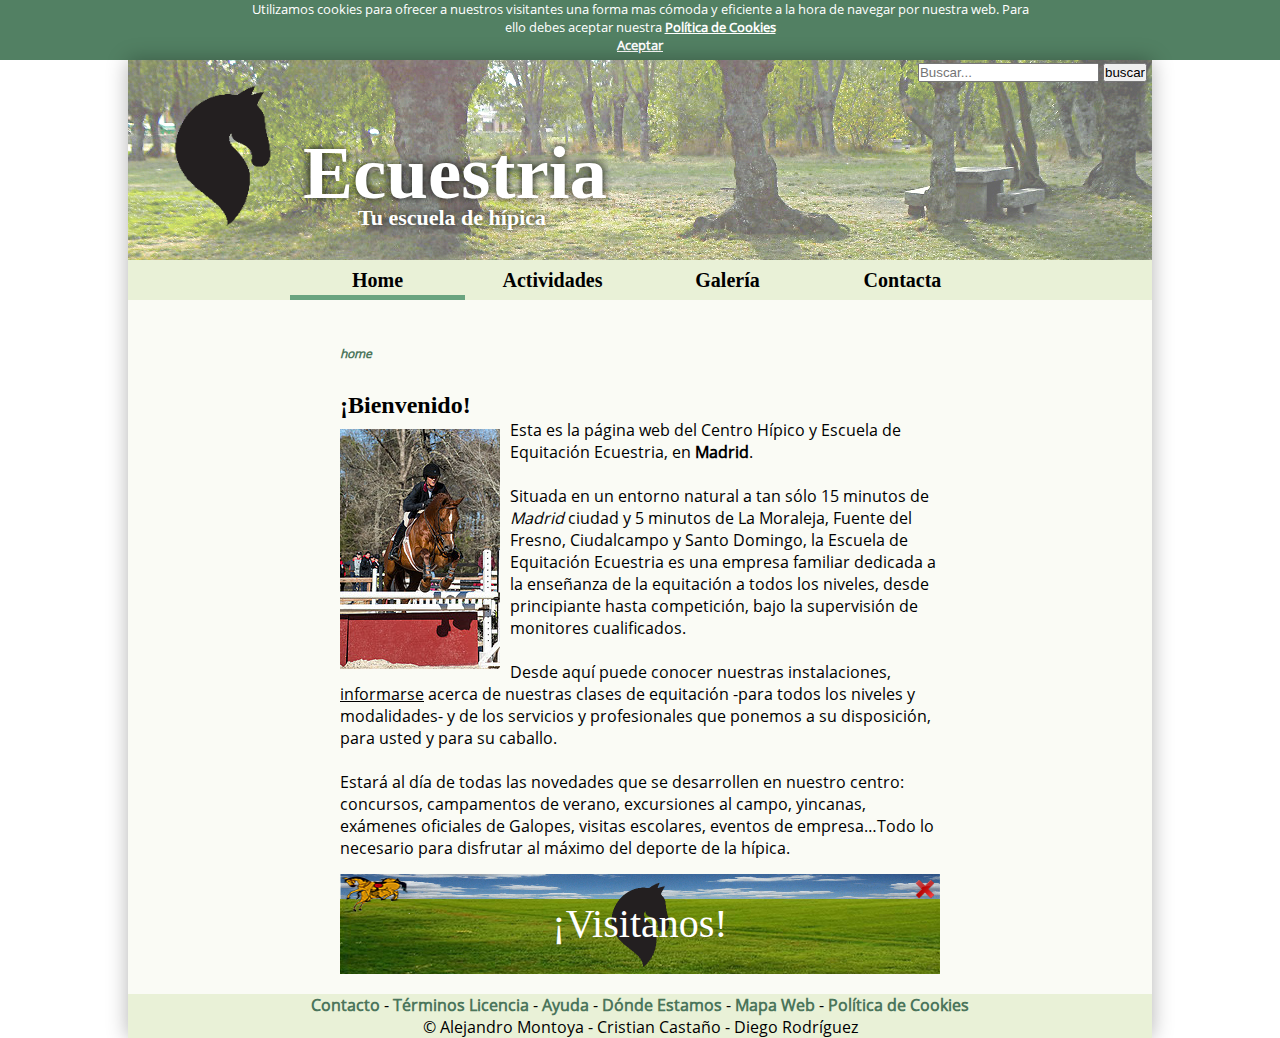
==== commit 73bf7960: "Cambiada la estructura de tags" ====
--- a/public_html/index.html
+++ b/public_html/index.html
@@ -1,9 +1,9 @@
 <!DOCTYPE html>
 <!--
 Autor = Alejandro Montoya - Cristian Castaño - Diego Rodríguez
-Fecha = 10-dic-2014
+Fecha = 03-feb-2015
 Licencia = gpl30 
-Version = 2.0
+Version = 3.0
 Descripcion = Pagina principal de la escuela de hipica
 -->
 
@@ -53,21 +53,17 @@
             </nav>
             <main>
                 <section>
-                    <article>
-                        <div id="migas"><a href="index.html" title="home">home</a></div>
-                    </article>
-                    <article>
-                        <!-- Contenido -->
-                        <h2>¡Bienvenido!</h2>
-                        <p>
-                            <img src="img/caballo.jpg" alt="Foto de bienvenida" class="left" />
-                            Esta es la página web del Centro Hípico y Escuela de Equitación Ecuestria, en <span class="negrita">Madrid</span>.<br><br>
-                            ​Situada en un entorno natural a tan sólo 15 minutos de <span class="cursiva">Madrid</span> ciudad y 5 minutos de La Moraleja, Fuente del Fresno, Ciudalcampo y Santo Domingo, la Escuela de Equitación Ecuestria es una empresa familiar dedicada a la enseñanza de la equitación a todos los niveles, desde principiante hasta competición, bajo la supervisión de monitores cualificados.<br><br>
-                            Desde aquí puede conocer nuestras instalaciones, <span class="subrayado">informarse</span> acerca de nuestras clases de equitación -para todos los niveles y modalidades- y de los servicios y profesionales que ponemos a su disposición, para usted y para su caballo.<br><br>
+                    <div id="migas"><a href="index.html" title="home">home</a></div>
+                    <!-- Contenido -->
+                    <h2>¡Bienvenido!</h2>
+                    <p>
+                        <img src="img/caballo.jpg" alt="Foto de bienvenida" class="left" />
+                        Esta es la página web del Centro Hípico y Escuela de Equitación Ecuestria, en <span class="negrita">Madrid</span>.<br><br>
+                        ​Situada en un entorno natural a tan sólo 15 minutos de <span class="cursiva">Madrid</span> ciudad y 5 minutos de La Moraleja, Fuente del Fresno, Ciudalcampo y Santo Domingo, la Escuela de Equitación Ecuestria es una empresa familiar dedicada a la enseñanza de la equitación a todos los niveles, desde principiante hasta competición, bajo la supervisión de monitores cualificados.<br><br>
+                        Desde aquí puede conocer nuestras instalaciones, <span class="subrayado">informarse</span> acerca de nuestras clases de equitación -para todos los niveles y modalidades- y de los servicios y profesionales que ponemos a su disposición, para usted y para su caballo.<br><br>
                         Estará al día de todas las novedades que se desarrollen en nuestro centro: concursos, campamentos de verano, excursiones al campo, yincanas, exámenes oficiales de Galopes, visitas escolares, eventos de empresa…Todo lo necesario para disfrutar al máximo del deporte de la hípica.
-                        </p>
-                        <!-- FIN Contenido -->
-                    </article>
+                    </p>
+                    <!-- FIN Contenido -->
                 </section>
                 <div id="banner">
                     <div id="tierra"></div>
@@ -81,9 +77,14 @@
                 </div>
             </main>
             <footer class="main">
-                               <a href="formulario.html" title="Contacto">Contacto</a> - <a href="#" title="Terminos Licencia" onClick="verTerminos()">Términos Licencia</a> - <a href="#" title="Ayuda" onClick="ayuda('actividades')">Ayuda</a> - <a href="donde_estamos.html" title="Mapa">Donde Estamos</a> - <a href="mapa_navegacion.html" title="Mapa de Navegacion">Mapa Web</a><br>
-                <!--© Alejandro Montoya - Cristian Castaño - Diego Rodríguez--> 
-                <a rel="license" href="http://creativecommons.org/licenses/by-sa/4.0/"><img alt="Licencia de Creative Commons" style="border-width:0" src="https://i.creativecommons.org/l/by-sa/4.0/80x15.png" /></a><br /><span xmlns:dct="http://purl.org/dc/terms/" property="dct:title">Ecuestria</span> by <a xmlns:cc="http://creativecommons.org/ns#" href="http://rodribus.esy.es/hipica/v3" property="cc:attributionName" rel="cc:attributionURL">Alejandro Montoya - Cristian Castaño - Diego Rodríguez</a><br>is licensed under a <a rel="license" href="http://creativecommons.org/licenses/by-sa/4.0/">Creative Commons Reconocimiento-CompartirIgual 4.0 Internacional License</a>.
+                <a href="formulario.html" title="Contacto">Contacto</a> - 
+                <a href="#" title="Terminos Licencia" onClick="verTerminos()">Términos Licencia</a> - 
+                <a href="#" title="Ayuda" onClick="ayuda('actividades')">Ayuda</a> - 
+                <a href="donde_estamos.html" title="Mapa">Dónde Estamos</a> - 
+                <a href="mapa_navegacion.html" title="Mapa de Navegacion">Mapa Web</a> - 
+                <a href="politica_cookies.html" title="Política de Cookies">Política de Cookies</a><br>
+                © Alejandro Montoya - Cristian Castaño - Diego Rodríguez 
+                <!--<a rel="license" href="http://creativecommons.org/licenses/by-sa/4.0/"><img alt="Licencia de Creative Commons" style="border-width:0" src="https://i.creativecommons.org/l/by-sa/4.0/80x15.png" /></a><br /><span xmlns:dct="http://purl.org/dc/terms/" property="dct:title">Ecuestria</span> by <a xmlns:cc="http://creativecommons.org/ns#" href="http://rodribus.esy.es/hipica/v3" property="cc:attributionName" rel="cc:attributionURL">Alejandro Montoya - Cristian Castaño - Diego Rodríguez</a><br>is licensed under a <a rel="license" href="http://creativecommons.org/licenses/by-sa/4.0/">Creative Commons Reconocimiento-CompartirIgual 4.0 Internacional License</a>.-->
             </footer>
         </div>
     </body>
--- a/public_html/css/style.css
+++ b/public_html/css/style.css
@@ -1,5 +1,5 @@
 /*
-Autor = Alejandro Montoya - Cristian CastaÃ±o - Diego RodrÃ­guez
+Autor = Alejandro Montoya - Cristian Castaño - Diego Rodríguez
 Fecha = 10-dic-2014
 Licencia = gpl30
 Version = 2.0
@@ -7,7 +7,7 @@
 */
 
 /*
-Copyright (C) 2014 Diego RodrÃ­guez SuÃ¡rez-Bustillo
+Copyright (C) 2014 Diego Rodríguez Suárez-Bustillo
 
 This program is free software: you can redistribute it and/or modify
 it under the terms of the GNU General Public License as published by
@@ -55,11 +55,12 @@
     text-decoration: none;
     font-weight: bold;
     /*color: #6B9DA4;*/
-    color: #8ca46a;
-}
-a:hover{font-weight: normal; text-decoration:underline;}
+    /*color: #8ca46a;*/
+    color: #4b755b;
+}
+a:hover, a:visited{font-weight: normal; text-decoration:underline;}
 /*a:visited{color: #6aa47f;}*/
-a:visited{color: #528063;}
+a:visited{ color: #304a39; }
 .cabeza{
     color:white !important;
     font-weight: bold !important;
@@ -149,10 +150,13 @@
 main>section{
     padding: 30px;
     min-height: 400px;
-}
-main>section #migas{
-    padding: 0;
-    /*font-size: 12px;*/
+    margin: 0 auto;
+    width: 600px;
+    padding: 15px;
+}
+main #migas{
+    margin: 30px auto;
+    width: 600px;
     font-size: 0.75em;
     font-style: italic;
 }
@@ -161,12 +165,12 @@
     width: 600px;
     padding: 15px;
 }
-main>section article img.left{
+main>section  img.left{
     float:left; 
     margin: 10px;
     margin-left: 0;
 }
-main>section article img.right{
+main>section  img.right{
     float:right; 
     margin: 10px;
     margin-right: 0;
